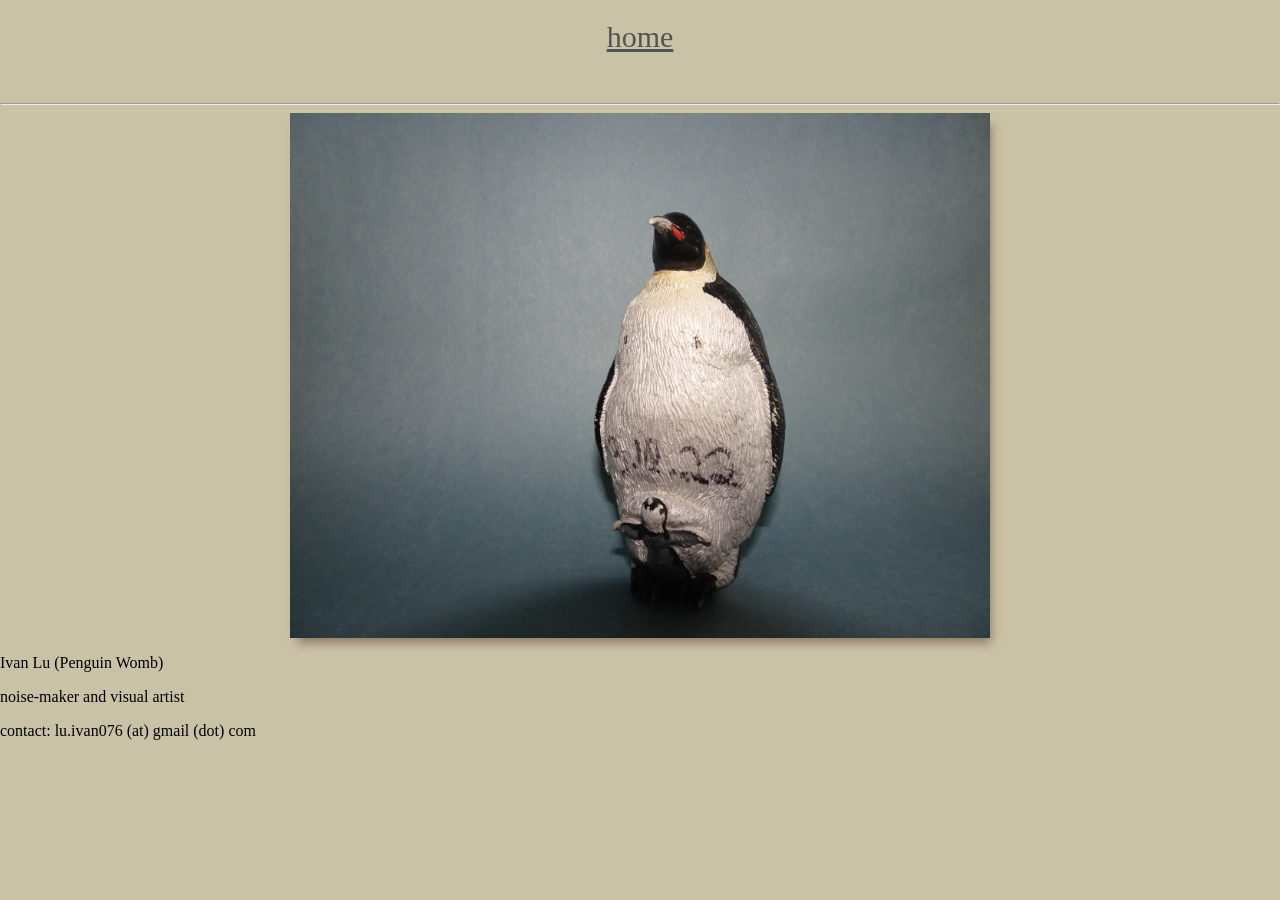
==== more.html @ f39ecf59 "Update more.html" ====
<!DOCTYPE html>
<head>
    <meta charset="UTF-8">
    <meta name="viewport" content="width=device-width, initial-scale=1.0">
    <title>more</title>
    <link rel="stylesheet" href="styles/more.css"/>
</head>
<body id="iegi">
  <div id="i25u45" class="gjs-row">
	<div id="i88t37" class="gjs-cell">
	  <div id="i124yb">
		<a href="index.html" id="ihwbed" title="home">home</a>
	  </div>
	</div>
  </div>
  <div id="ij9nsv">
	<hr class="solid"/>
  </div>
  <section class="bdg-sect">
  </section>
  <div id="ivsd2o">
  </div>
  <div id="ivtrr" class="gjs-row">
  </div>
  <img src="media/profile.jpg" id="ijsxf"/>
  <p>Ivan Lu (Penguin Womb)</p>
  <p>noise-maker and visual artist</p>
  <p> contact: lu.ivan076 (at) gmail (dot) com </p>
</body>
</html>
---- styles/more.css ----
* {
  box-sizing: border-box;
}
body {
  margin: 0;
}
#iegi{
  background-image:unset;
  background-repeat:unset;
  background-attachment:unset;
  background-size:unset;
  background-position-x:unset;
  background-position-y:unset;
  background-color:rgb(202, 194, 167);
}
.gjs-row{
  display:table;
  padding-top:10px;
  padding-right:10px;
  padding-bottom:10px;
  padding-left:10px;
  width:100%;
}
.gjs-cell{
  width:8%;
  display:table-cell;
  height:75px;
}
#ivtrr{
  padding-top:0px;
  padding-right:0px;
  padding-bottom:0px;
  padding-left:0px;
}
#i124yb{
  padding-top:10px;
  padding-right:10px;
  padding-bottom:10px;
  padding-left:10px;
}
#ihwbed{
  color:rgb(83, 83, 83);
  font-size:30px;
}
#i88t37{
  text-align:center;
}
#is492{
  padding-top:10px;
  padding-right:10px;
  padding-bottom:10px;
  padding-left:10px;
  color:rgb(100, 96, 82);
  text-align:center;
  font-size:20px;
}
#ijsxf{
  color:black;
  width:100%;
  max-width:700px;
  box-shadow:rgb(141, 121, 100) 4px 8px 10px -3px;
  display:block;
  margin:0px auto 0px auto;
}
@media (max-width: 992px){
  #iegi{
	background-color:rgb(202, 194, 167);
	background-image:unset;
	background-repeat:unset;
	background-position-x:unset;
	background-position-y:unset;
	background-attachment:unset;
	background-size:unset;
  }
  #i124yb{
	text-align:center;
  }
  #ihwbed{
	font-size:30px;
	font-family:"Times New Roman", Times, serif;
	color:rgb(83, 83, 83);
  }
  #ijsxf{
	display:block;
	margin:0px auto 0px auto;
  }
}
@media (max-width: 768px){
  .gjs-cell{
	width:100%;
	display:block;
  }
}
@media (max-width: 480px){
  #iegi{
	background-position-x:left;
	background-position-y:top;
  }
}
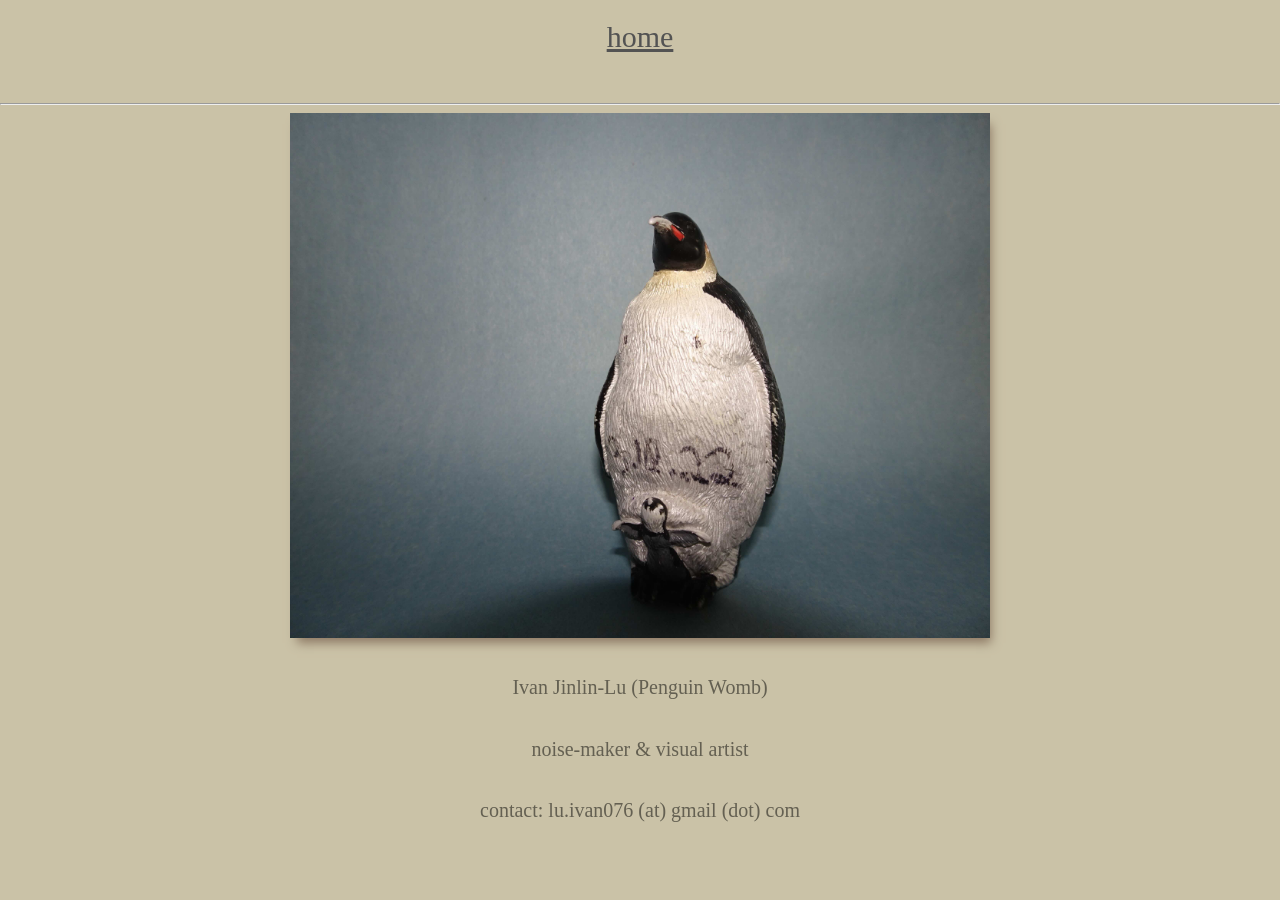
==== commit af97cc82: "Update more.html" ====
--- a/more.html
+++ b/more.html
@@ -23,8 +23,8 @@
   <div id="ivtrr" class="gjs-row">
   </div>
   <img src="media/profile.jpg" id="ijsxf"/>
-  <p>Ivan Lu (Penguin Womb)</p>
-  <p>noise-maker and visual artist</p>
+  <p>Ivan Jinlin-Lu (Penguin Womb)</p>
+  <p>noise-maker & visual artist</p>
   <p> contact: lu.ivan076 (at) gmail (dot) com </p>
 </body>
 </html>
--- a/styles/more.css
+++ b/styles/more.css
@@ -45,15 +45,7 @@
 #i88t37{
   text-align:center;
 }
-#is492{
-  padding-top:10px;
-  padding-right:10px;
-  padding-bottom:10px;
-  padding-left:10px;
-  color:rgb(100, 96, 82);
-  text-align:center;
-  font-size:20px;
-}
+
 #ijsxf{
   color:black;
   width:100%;
@@ -97,3 +89,12 @@
 	background-position-y:top;
   }
 }
+
+p{
+    display: flex;
+  justify-content: center;
+  color:rgb(100, 96, 82);
+  font-size:20px;
+	font-family:'Times New Roman';
+  margin-top: 3%;
+}
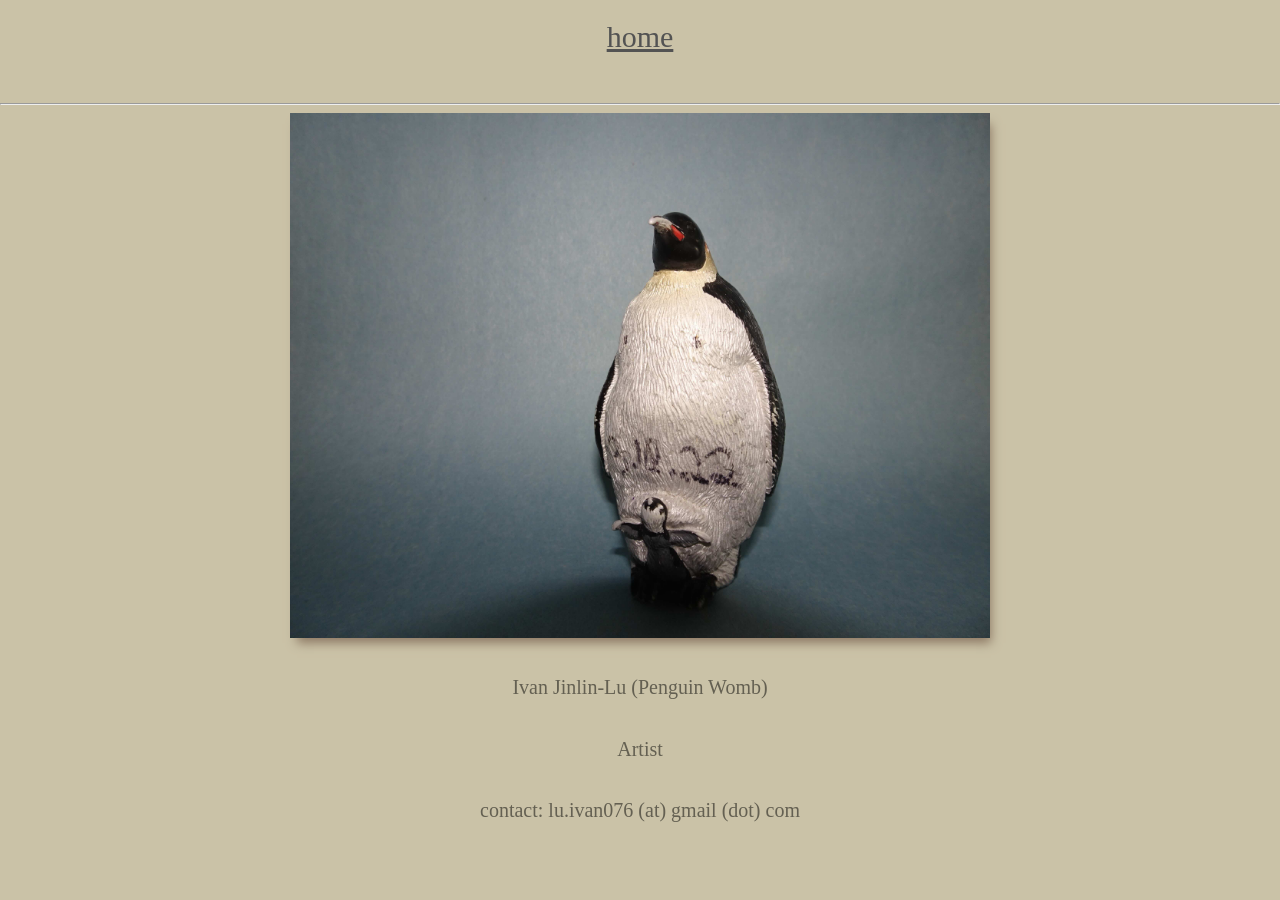
==== commit 9a08d71e: "Update more.html" ====
--- a/more.html
+++ b/more.html
@@ -24,7 +24,7 @@
   </div>
   <img src="media/profile.jpg" id="ijsxf"/>
   <p>Ivan Jinlin-Lu (Penguin Womb)</p>
-  <p>noise-maker & visual artist</p>
+  <p>Artist</p>
   <p> contact: lu.ivan076 (at) gmail (dot) com </p>
 </body>
 </html>
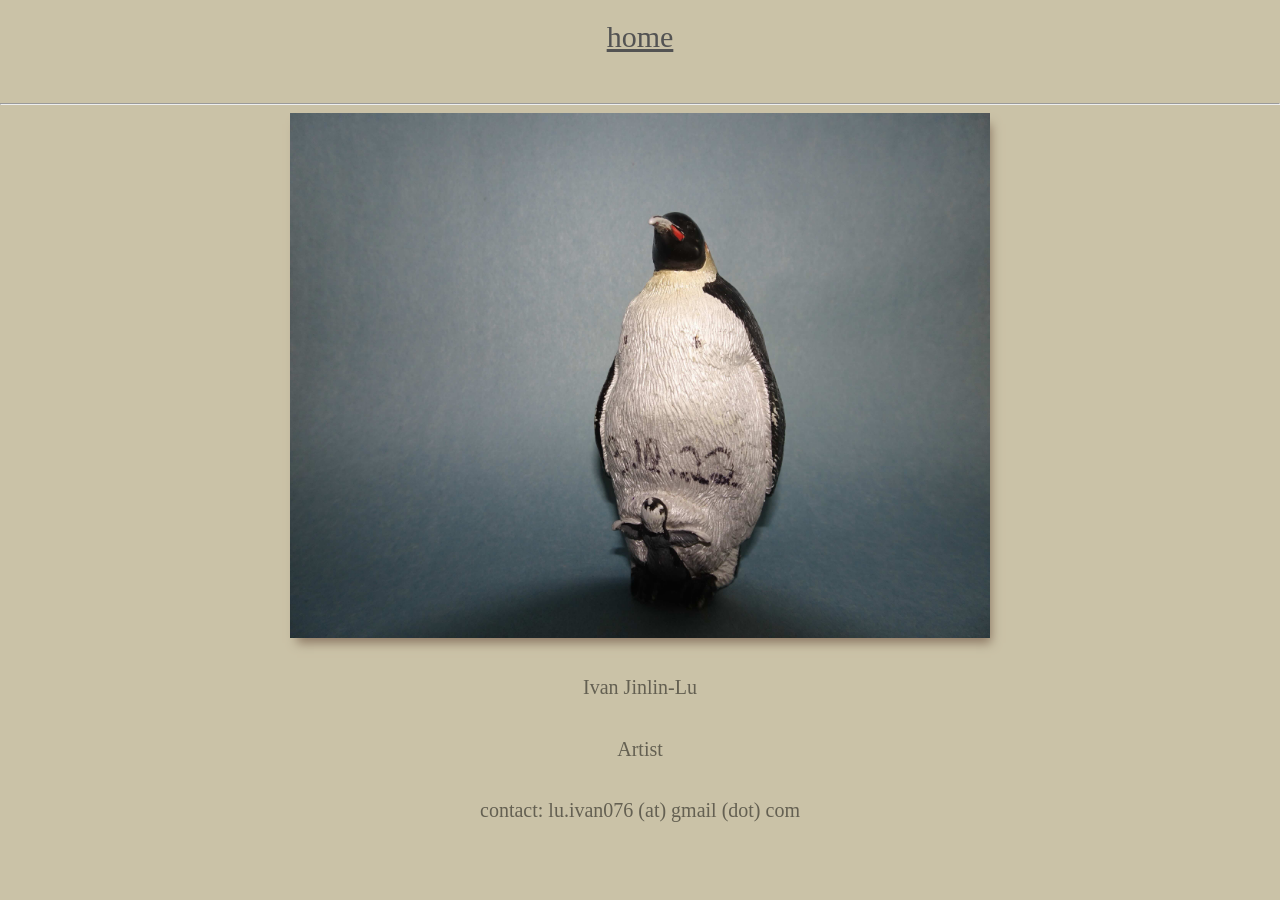
==== commit da89aa18: "Update more.html" ====
--- a/more.html
+++ b/more.html
@@ -23,7 +23,7 @@
   <div id="ivtrr" class="gjs-row">
   </div>
   <img src="media/profile.jpg" id="ijsxf"/>
-  <p>Ivan Jinlin-Lu (Penguin Womb)</p>
+  <p>Ivan Jinlin-Lu</p>
   <p>Artist</p>
   <p> contact: lu.ivan076 (at) gmail (dot) com </p>
 </body>
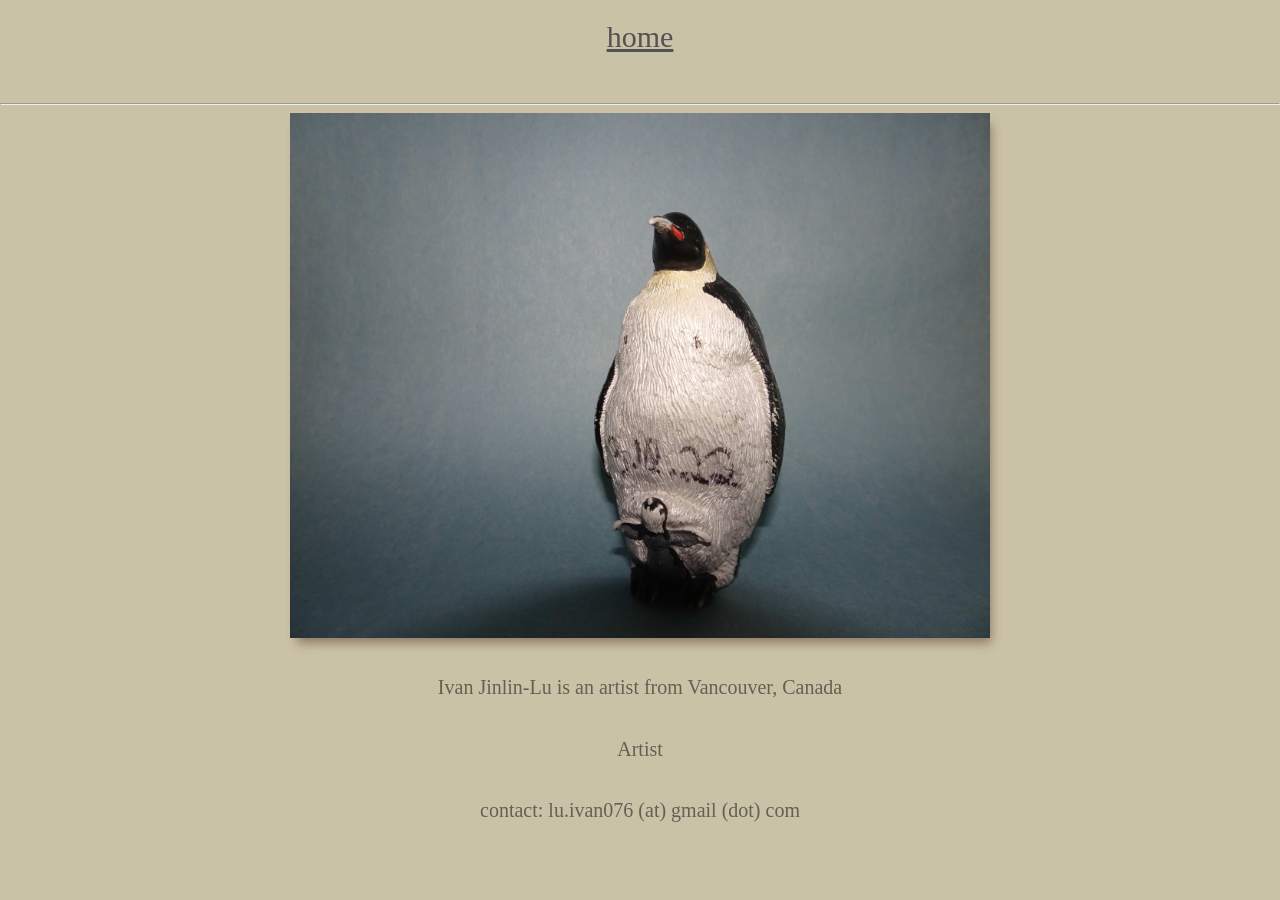
==== commit 22b6cd71: "Update more.html" ====
--- a/more.html
+++ b/more.html
@@ -23,7 +23,7 @@
   <div id="ivtrr" class="gjs-row">
   </div>
   <img src="media/profile.jpg" id="ijsxf"/>
-  <p>Ivan Jinlin-Lu</p>
+  <p>Ivan Jinlin-Lu is an artist from Vancouver, Canada</p>
   <p>Artist</p>
   <p> contact: lu.ivan076 (at) gmail (dot) com </p>
 </body>
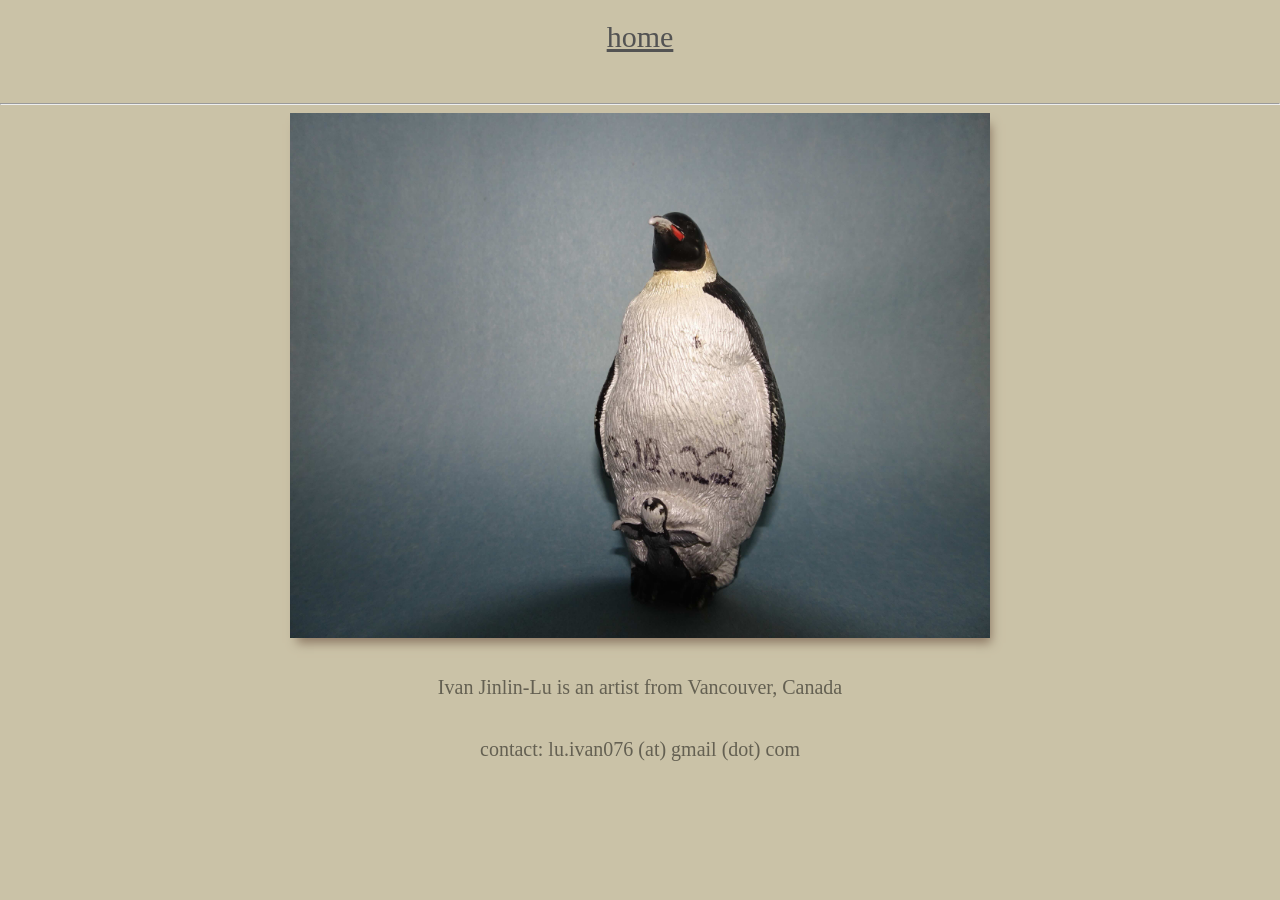
==== commit 1cf71711: "Update more.html" ====
--- a/more.html
+++ b/more.html
@@ -24,7 +24,6 @@
   </div>
   <img src="media/profile.jpg" id="ijsxf"/>
   <p>Ivan Jinlin-Lu is an artist from Vancouver, Canada</p>
-  <p>Artist</p>
   <p> contact: lu.ivan076 (at) gmail (dot) com </p>
 </body>
 </html>
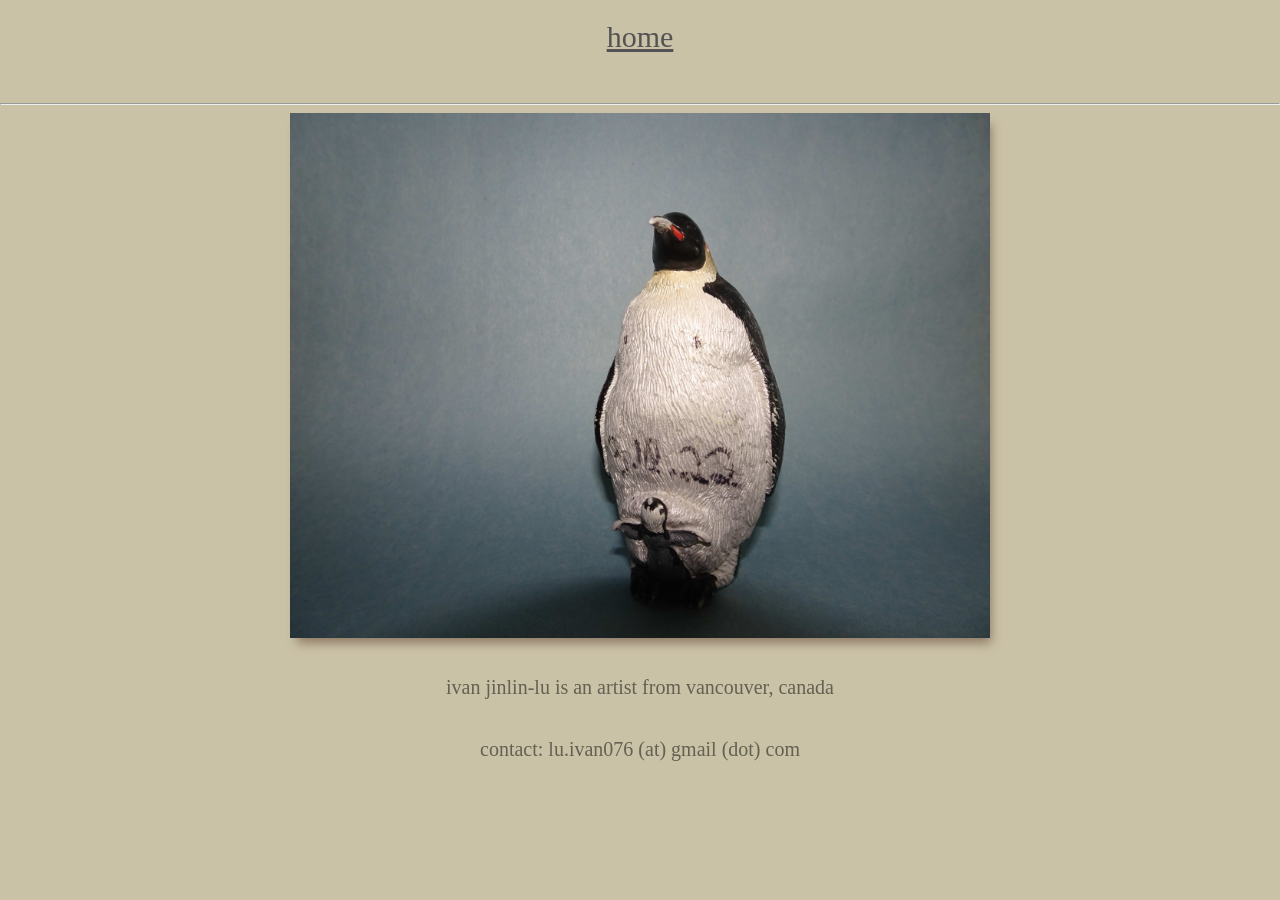
==== commit 4e6ba352: "Update more.html" ====
--- a/more.html
+++ b/more.html
@@ -23,7 +23,7 @@
   <div id="ivtrr" class="gjs-row">
   </div>
   <img src="media/profile.jpg" id="ijsxf"/>
-  <p>Ivan Jinlin-Lu is an artist from Vancouver, Canada</p>
+  <p>ivan jinlin-lu is an artist from vancouver, canada</p>
   <p> contact: lu.ivan076 (at) gmail (dot) com </p>
 </body>
 </html>
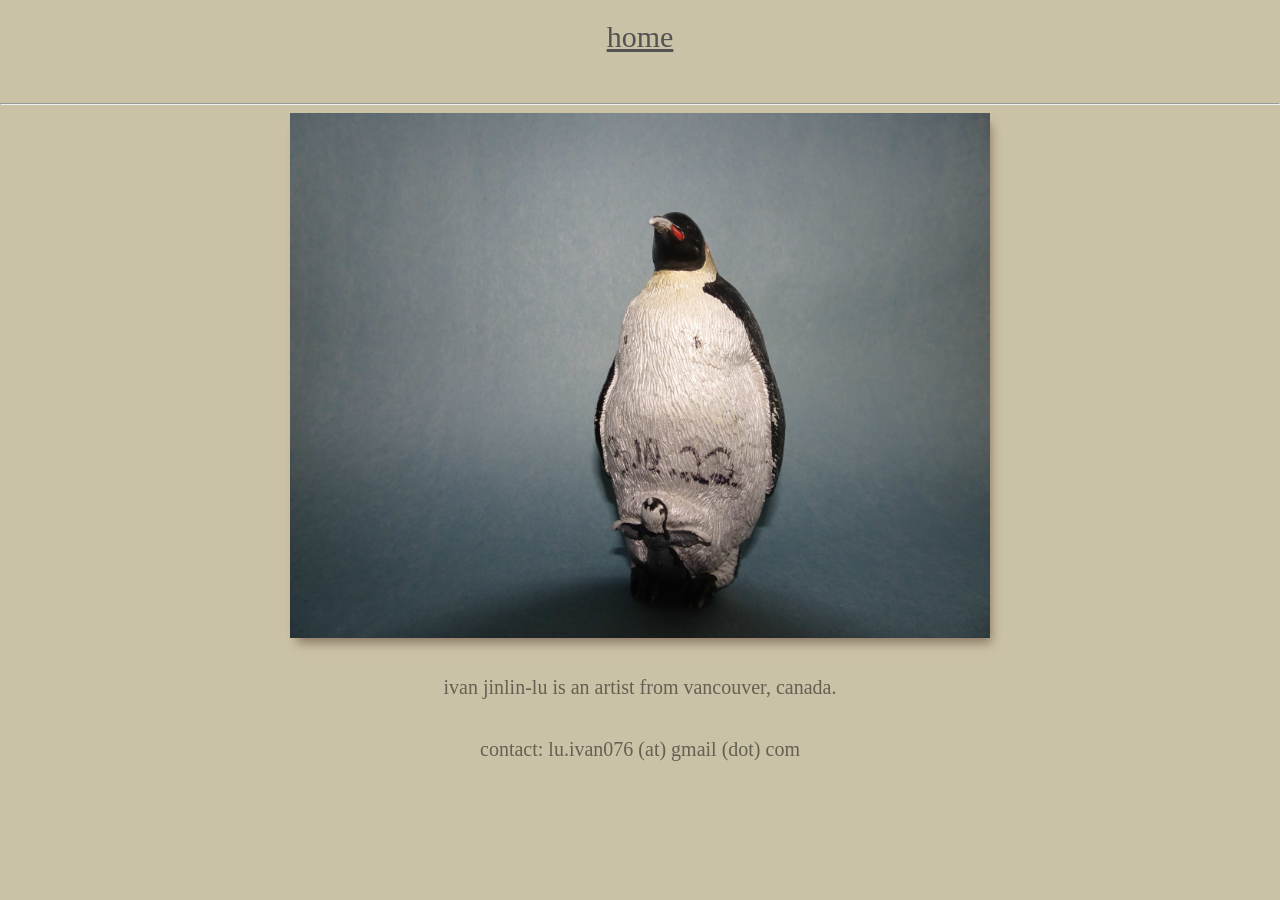
==== commit 2a6830cb: "Update more.html" ====
--- a/more.html
+++ b/more.html
@@ -23,7 +23,7 @@
   <div id="ivtrr" class="gjs-row">
   </div>
   <img src="media/profile.jpg" id="ijsxf"/>
-  <p>ivan jinlin-lu is an artist from vancouver, canada</p>
+  <p>ivan jinlin-lu is an artist from vancouver, canada.</p>
   <p> contact: lu.ivan076 (at) gmail (dot) com </p>
 </body>
 </html>
